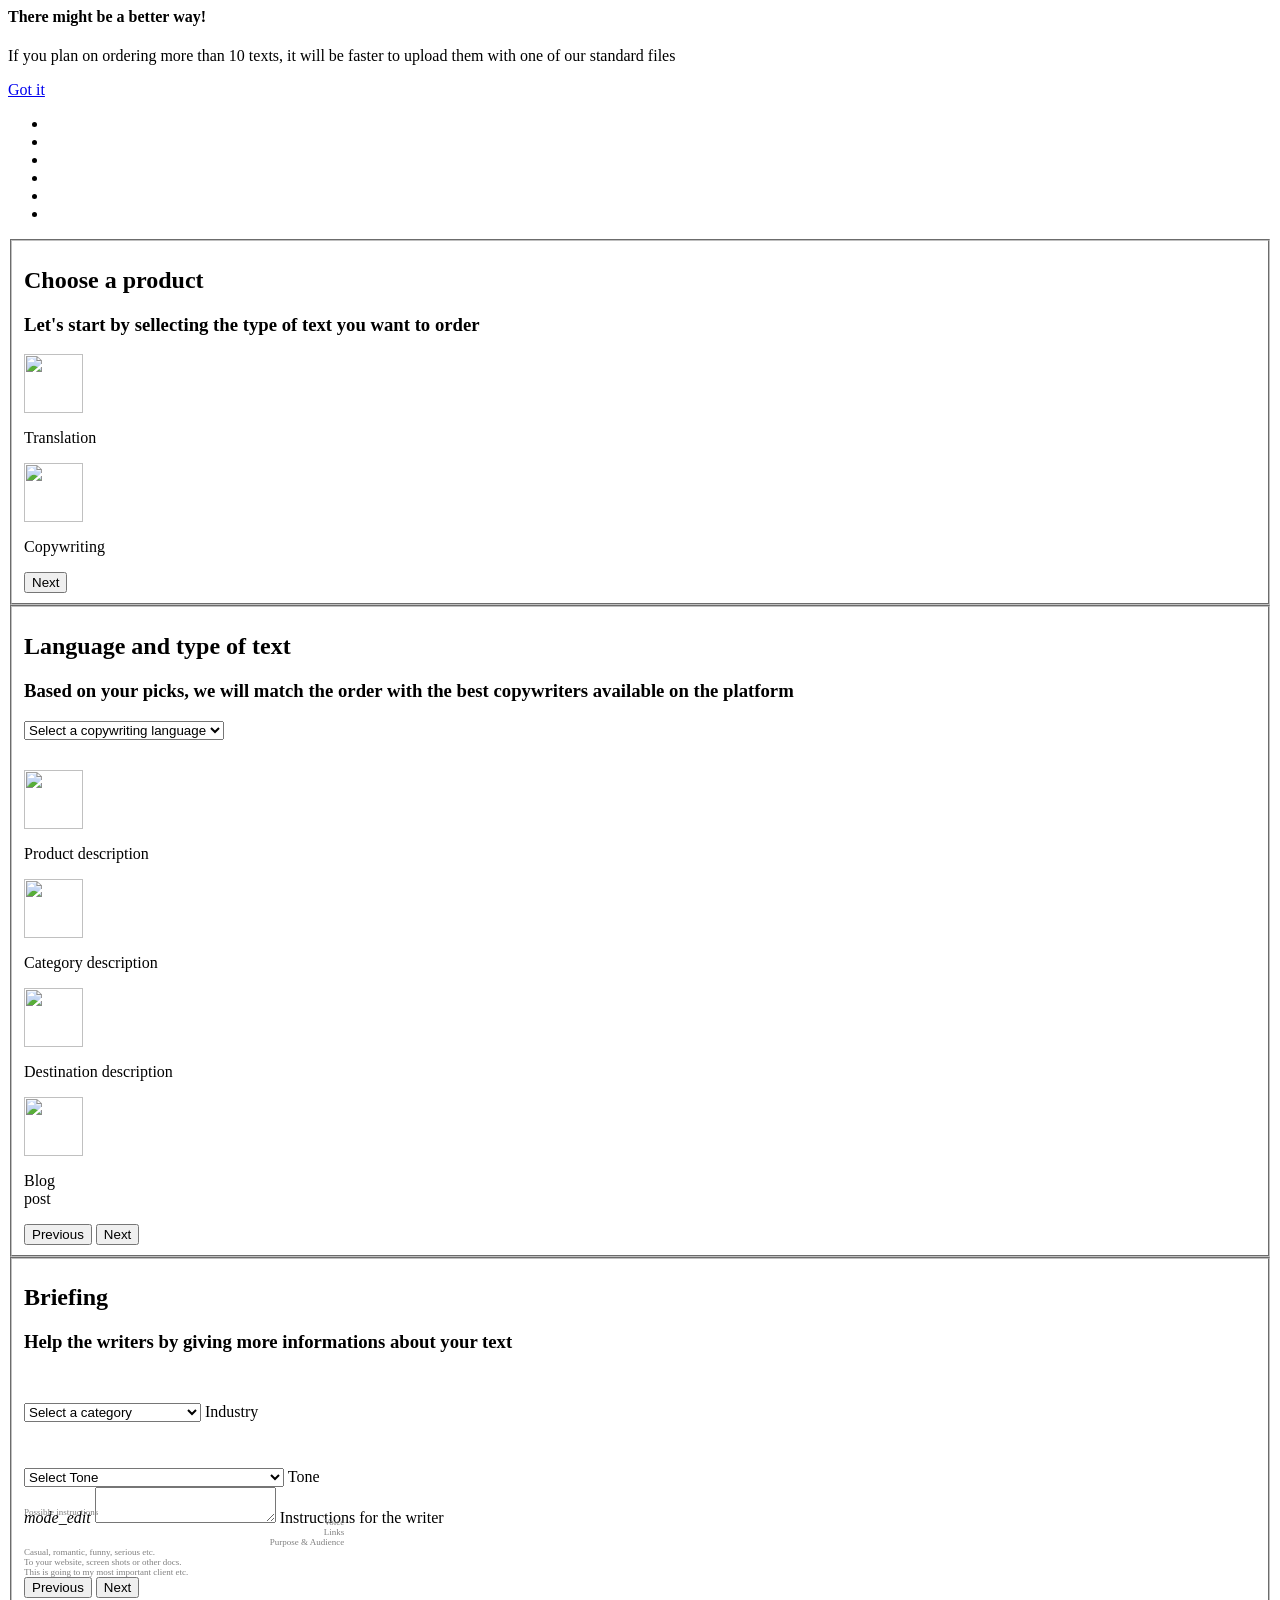
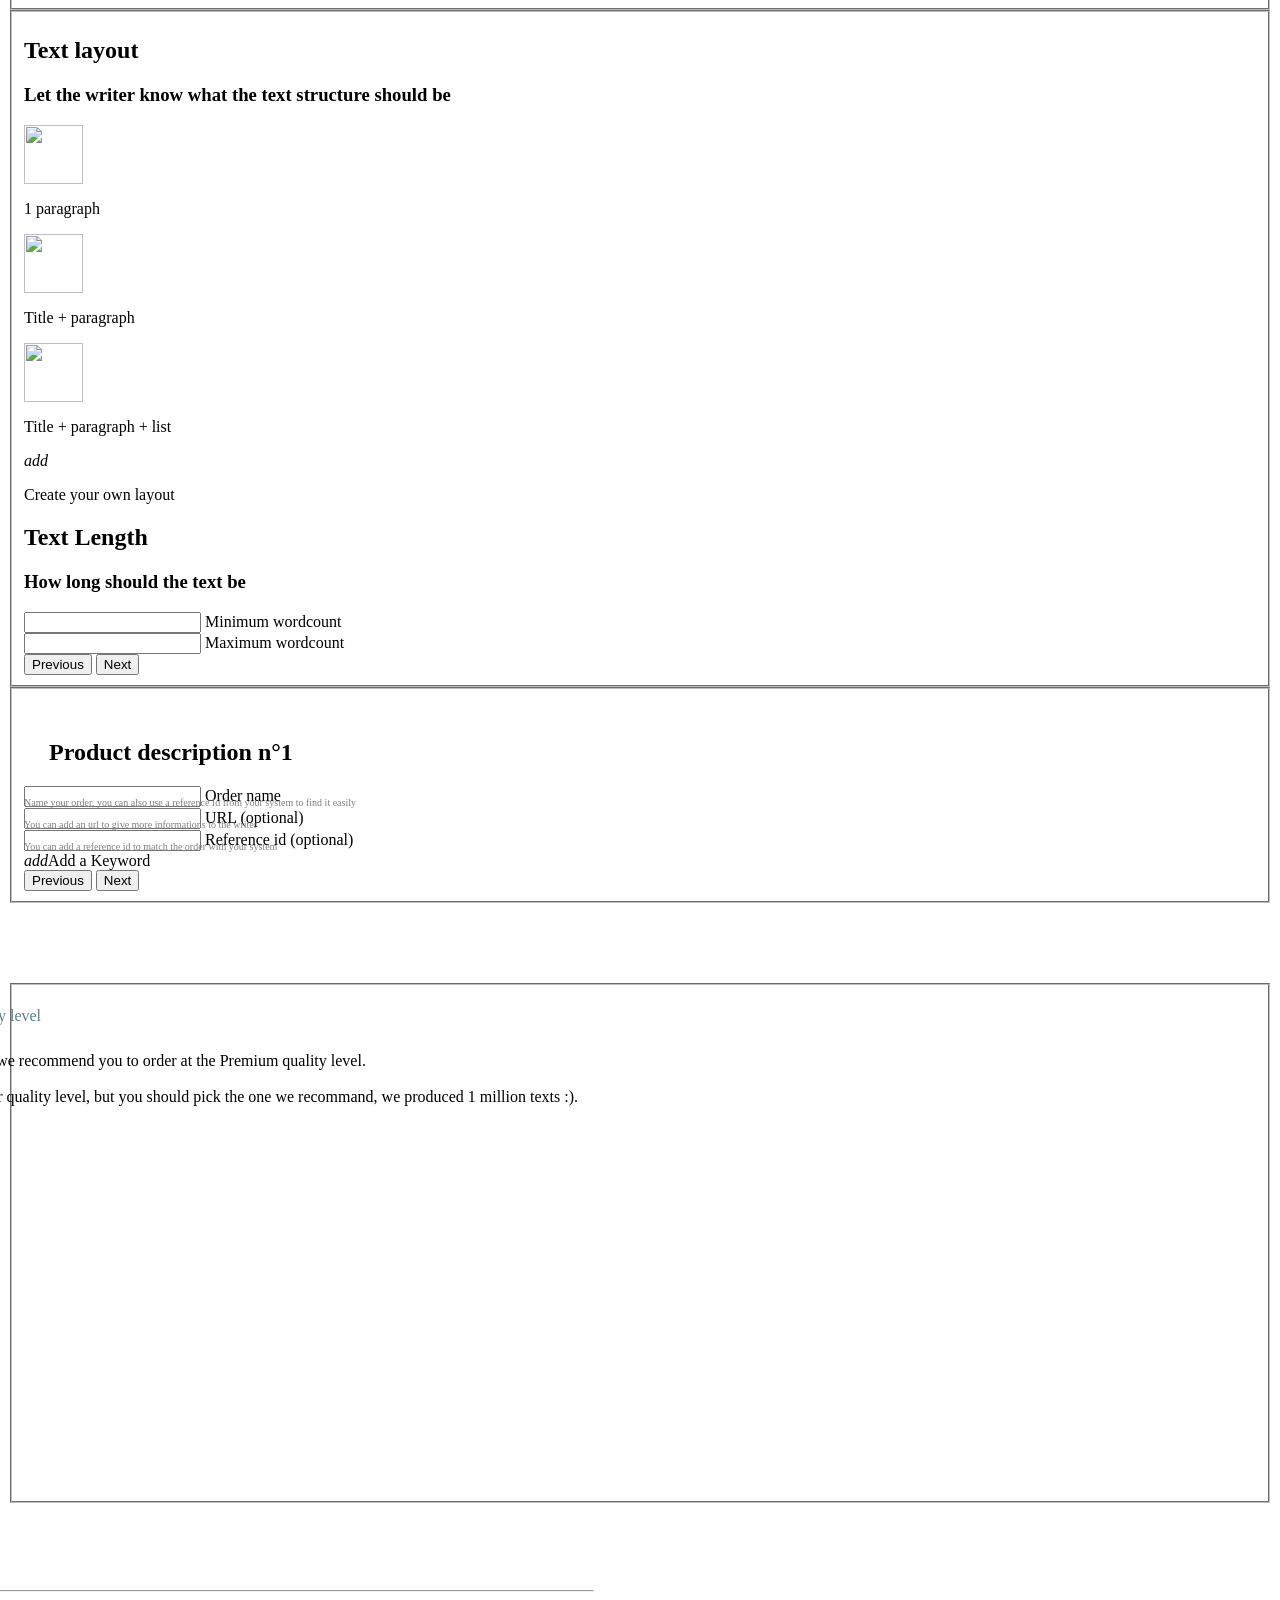
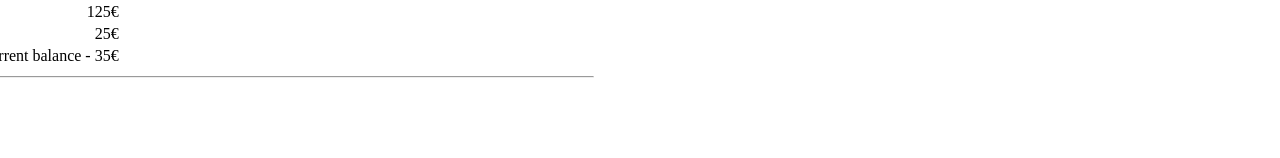
==== form.html @ fdc45391 "inital commit" ====
<body>
  
  
  
    <div id="modal2" class="modal">
      <div class="modal-content">
        <h4>There might be a better way!</h4> 
        <p>If you plan on ordering more than 10 texts, it will be faster to upload them with one of our standard files</p>
         
      </div>
      <div class="modal-footer">
        <a href="#!" class=" modal-action modal-close waves-effect waves-green btn-flat">Got it</a>
      </div>
    </div>
  <!-- multistep form -->
  <form id="msform">
      <!-- progressbar -->
      <ul id="progressbar">
          <li class="active"></li>
          <li></li>
          <li></li>
  <li></li>
  <li></li>
  <li></li>
      </ul>
      <!-- fieldsets -->
      <fieldset>
          <h2 class="fs-title">Choose a product</h2>
          <h3 class="fs-subtitle">Let's start by sellecting the type of text you want to order</h3>
  <!--<select class="image-picker">
    <option data-img-src="https://cdn4.iconfinder.com/data/icons/flat-education-icons/500/translate2-128.png" value="1">  Page 1  </option>
    <option data-img-src="https://cdn1.iconfinder.com/data/icons/modern-it-services-flat-icons/113/letter_business_letter_contract_agreement_treaty_pact_write-512.png" value="2">  Page 2  </option>
      </select>-->
      
      <div class="row">
              <div class="col s6">
                <div class="center promo promo-example ">
  <img class="continue" style="
      width: auto;
      height: 59px;
   
  " src="https://cdn4.iconfinder.com/data/icons/flat-education-icons/500/translate2-128.png">               
                  <p class="light center">Translation</p>
                </div>
              </div>
        <div class="col s6">
                <div class="center promo promo-example">
  <img class="continue" style="
      width: auto;
      height: 59px;
   
  " src="https://cdn1.iconfinder.com/data/icons/modern-it-services-flat-icons/113/letter_business_letter_contract_agreement_treaty_pact_write-512.png">               
                  <p class="light center">Copywriting</p>
                </div>
              </div>
      </div>
          <input type="button" name="next" class="next action-button" value="Next" />
      </fieldset>
        <fieldset>
          <h2 class="fs-title">Language and type of text</h2>
          <h3 class="fs-subtitle">Based on your picks, we will match the order with the best copywriters available on the platform</h3>
        
   <div class="input-field col s12">
     <select>
        <option value="" disabled selected>Select a copywriting language</option>
        <option value="1">French</option>
        <option value="2">English</option>
        <option value="3">Italian</option>
        <option value="3">German</option>
      </select>
      <label class="listus"></label>
    </div>      
  <div class="row" style="margin-top:30px">
              <div class="col s4" >
                <div class="center promo promo-example modal-trigger">
  <img class="continue" style="
      width: auto;
      height: 59px;
   
  " src="https://cdn0.iconfinder.com/data/icons/e-commerce-and-shopping-2/512/coupon_sale_tag_price_label_sticker_goods_merchandise_market_discount_shopping_store_shop_marketing_promotion_product_advertise_advertising_purchase_retail_commerce_flat_design_icon-512.png">               
                  <p class="light center">Product description</p>
                </div>
              </div>
              <div class="col s4">
                <div class="center promo promo-example">
                 <img class="continue" style="
      width: auto;
      height: 59px;
   
  " src="http://icons.iconarchive.com/icons/elegantthemes/beautiful-flat/128/browser-icon.png">
                  <p class="light center">Category description</p>
                </div>
              </div>
              <div class="col s4">
                <div class="center promo promo-example">
  <img class="continue" style="
      width: auto;
      height: 59px;
   
  " src="https://cdn4.iconfinder.com/data/icons/tourism-and-travel-objects/512/backpack_bag_baggage_supply_travel_tourism_flat_icon_symbol-512.png">               
                  <p class="light center">Destination description</p>
                </div>
              </div>
              <div class="col s4">
                <div class="center promo promo-example">
  <img class="continue" style="
      width: auto;
      height: 59px;
   
  " src="http://www.kocomojo.com/wp-content/uploads/2015/08/announcement-icon.png">                
                  <p class="light center">Blog <br>post</p>
                </div>
              </div>
            </div>
          <input type="button" name="previous" class="previous action-button" value="Previous" />
          <input type="button" name="next" class="next action-button" value="Next" />
      </fieldset>
    
      <fieldset>
          <h2 class="fs-title">Briefing</h2>
          <h3 class="fs-subtitle" style="
      margin-bottom: 50px;
  ">Help the writers by giving more informations about your text</h3>
    <div class="input-field col s12">
     <select>
        <option value="" disabled selected>Select a category</option>
         <option value="accounting">Accounting &amp; Financial</option>
                  <option value="agriculture">Agriculture</option>
                  <option value="animals">Animal &amp; Pet</option>
                  <option value="architectural">Architectural</option>
                  <option value="art">Art &amp; Design</option>
                  <option value="attorney">Attorney &amp; Law</option>
                  <option value="automotive">Automotive</option>
                  <option value="bar">Bar &amp; Nightclub</option>
                  <option value="business">Business &amp; Consulting</option>
                  <option value="children">Childcare</option>
                  <option value="cleaning">Cleaning &amp; Maintenance</option>
                  <option value="communications">Communications</option>
                  <option value="community">Community &amp; Non-Profit</option>
                  <option value="computer">Computer</option>
                  <option value="construction">Construction</option>
                  <option value="cosmetics">Cosmetics &amp; Beauty</option>
                  <option value="dating">Dating</option>
                  <option value="education">Education</option>
                  <option value="entertainment">Entertainment &amp; The Arts</option>
                  <option value="environment">Environmental</option>
                  <option value="fashion">Fashion</option>
                  <option value="floral">Floral</option>
                  <option value="food">Food &amp; Drink</option>
                  <option value="games">Games &amp; Recreational</option>
                  <option value="home">Home Furnishing</option>
                  <option value="industrial">Industrial</option>
                  <option value="internet">Internet</option>
                  <option value="landscaping">Landscaping</option>
                  <option value="medical">Medical &amp; Pharmaceutical</option>
                  <option value="photography">Photography</option>
                  <option value="physical">Physical Fitness</option>
                  <option value="politics">Political</option>
                  <option value="realestate">Real Estate &amp; Mortgage</option>
                  <option value="religious">Religious</option>
                  <option value="restaurant">Restaurant</option>
                  <option value="retail">Retail</option>
                  <option value="security">Security</option>
                  <option value="spa">Spa &amp; Esthetics</option>
                  <option value="sports">Sport</option>
                  <option value="technology">Technology</option>
                  <option value="travel">Travel &amp; Hotel</option>
                  <option value="wedding">Wedding Service</option>
      </select>
      <label class="listus">Industry</label>
    </div>      
      
       <div class="input-field col s12" style="margin-top: 46px">
     <select>
        <option value="" disabled selected>Select Tone</option>
         <option>Informal</option>
              <option>Business</option>
              <option>Friendly</option>
              <option>Formal</option>
              <option>Other (please specify in the instructions)</option>
      </select>
      <label class="listus">Tone</label>
    </div> 
      
     
        <div class="row">
          <div class="input-field col s12" style="    width: 117%;
      left: -13%;">
            <i class="material-icons prefix">mode_edit</i>
            <textarea id="icon_prefix2" class="materialize-textarea"></textarea>
            <label for="icon_prefix2">Instructions for the writer</label>
          </div>
        </div>
     <div class="row col s12" style="color:grey;font-size: 9px;text-align: left;margin-top: -20px;">
              <div class="col s3 " style="
      width: 23%;
  ">Possible instructions</div>
              <div class="col s3 text-right" style="
      text-align: right;
      width: 26%;
  ">Voice
                  <br>Links
                  <br>Purpose &amp; Audience</div>
              <div class="col s6 text-left">Casual, romantic, funny, serious etc.
                  <br>To your website, screen shots or other docs.
                  <br>This is going to my most important client etc.</div>
          </div>
     
          <input type="button" name="previous" class="previous action-button" value="Previous" />
          <input type="button" name="next" class="next action-button" value="Next" />
      </fieldset>
  
      <fieldset>
          <h2 class="fs-title">Text layout</h2>
          <h3 class="fs-subtitle">Let the writer know what the text structure should be</h3>
   <div class="row">
              <div class="col s4">
                <div class="center promo promo-example">
  <img class="continue" style="
      width: auto;
      height: 59px;
   
  " src="https://cdn2.iconfinder.com/data/icons/web-design/64/Online_Website_browser_layout-128.png">               
                  <p class="light center">1 paragraph</p>
                </div>
              </div>
              <div class="col s4">
                <div class="center promo promo-example">
                 <img class="continue" style="
      width: auto;
      height: 59px;
   
  " src="https://cdn4.iconfinder.com/data/icons/business-and-seo-icons/64/Layout_Blog_Wireframe_Website-128.png">
                  <p class="light center">Title + paragraph</p>
                </div>
              </div>
              <div class="col s4">
                <div class="center promo promo-example">
  <img class="continue" style="
      width: auto;
      height: 59px;
   
  " src="https://www.fabioaires.com.br/img_one_page/layout_flat_icon.png">               
                  <p class="light center">Title + paragraph + list</p>
                </div>
              </div>
              <div class="col s4">
                <div class="center promo promo-example modal-trigger" href="#modal1">
  <i class="material-icons">add</i>                
                  <p class="light center">Create your own layout</p>
                </div>
              </div>
            </div>
               <h2 class="fs-title">Text Length</h2>
          <h3 class="fs-subtitle">How long should the text be</h3>
      <div class="row">
      <div class="input-field col s6">
            <input id="icon_telephoneyt" type="number" class="validate">
            <label for="icon_telephoneyt">Minimum wordcount</label>
          </div>
          <div class="input-field col s6">
            <input id="maxty" type="number" class="validate">
            <label for="maxty">Maximum wordcount</label>
        </div></div>
      <input type="button" name="previous" class="previous action-button" value="Previous" />
          <input type="button" name="next" class="next action-button" value="Next" />
     
      </fieldset>
      <fieldset style="margin-bottom:80px">
      <div  class="creation">
      <div class="card">
          <h2 class="fs-title" style="    padding-top: 25px;
      padding-left: 25px;
      text-align: left;
      width: 100%;">Product description n°1</h2>
  <div class="row">
        <div class="input-field col s12">
            <input  id="first_name" type="text" class="validate">
            <label for="first_name">Order name</label> 
          </div> 
    <div class="row col s12" style="color:grey;font-size: 10px;text-align: left;margin-top: -10px;margin-left: 0px">Name your order, you can also use a reference Id from your system to find it easily </div>
        </div>
      <div class="row">
        <div class="input-field col s12">
            <input  id="first_name2" type="text" class="validate">
            <label for="first_name2">URL (optional)</label> 
          </div> 
       
        <div class="row col s12" style="color:grey;font-size: 10px;text-align: left;margin-top: -10px;margin-left: 0px">You can add an url to give more informations to the writer</div> </div> 
        
         <div class="row">
        <div class="input-field col s12">
            <input  id="first_name2" type="text" class="validate">
            <label for="first_name2">Reference id (optional)</label> 
          </div> 
       
        <div class="row col s12" style="color:grey;font-size: 10px;text-align: left;margin-top: -10px;margin-left: 0px">You can add a reference id to match the order with your system</div> </div>  
    <div class="keywords">    
  <!-- <div class="row">
          <div class="input-field col s6">
            <i class="material-icons prefix">label</i>
            <input id="icon_prefix" type="text" class="validate">
            <label for="icon_prefix">Keyword</label>
          </div>
     <div class="row">
      <div style="margin-top:2rem" class="col s2"> Density</div> 
       <div class="input-field col s2"> Density</div>
          <div class="input-field col s2">
            <input id="icon_telephone" type="number" class="validate">
            <label for="icon_telephone">Min</label>
          </div>
          <div class="input-field col s2">
            <input id="max" type="number" class="validate">
            <label for="max">Max</label>
          </div>
      </div>
         </div>-->
      
  
      </div>
            <div><a class="waves-effect waves-light btn" onClick="newKeyword()"><i class="material-icons left">add</i>Add a Keyword</a></div> 
        </div>
      </div>
          <div> <a class="btn-floating btn-large waves-effect waves-light red btn tooltipped " style="        position: absolute;
      right: -30%;
      top: 130px;" data-position="bottom" data-delay="50" data-tooltip="New product description with the same settings" onClick="newOrder()"><i class="material-icons">add</i></a></div> <div class="down">
          <input type="button" name="previous" class="previous action-button" value="Previous" />
      <input type="button" name="next" class="next action-button" value="Next" /></div>
      </fieldset>
      <fieldset>
      <div class="row">
           <div class="card" style="     width: 800px;
      margin-left: -200px;
      Height: 500px;">
        
        <div class="col s6" style="padding: 34px;">
          <h4 style="    color: #607D8B;
      font-weight: 100;
      margin-top: -18px;
      margin-bottom: 27px;">Recommended Quality level</h4>
          <p style"text-align:left"> Based on your picks, we recommend you to order at the Premium quality level.<br><br> You can  select another quality level, but you should pick the one we recommand, we produced 1 million texts :).</p>
          
         <div class="row" style="margin-top:20px">
              <div class="col s4">
                <div class="center promo promo-example promo-example2">
  <img class="continue" style="
      width: auto;
      height: 59px;
  " src="https://cdn0.iconfinder.com/data/icons/e-commerce-and-shopping-2/512/coupon_sale_tag_price_label_sticker_goods_merchandise_market_discount_shopping_store_shop_marketing_promotion_product_advertise_advertising_purchase_retail_commerce_flat_design_icon-512.png">               
                  <p class="light  center">Good </p>
                </div>
              </div>
              <div class="col s4">
                <div class="center promo promo-example promo-example2 selected">
                 <img class="continue" style="
      width: auto;
      height: 59px;
   
  " src="http://icons.iconarchive.com/icons/elegantthemes/beautiful-flat/128/browser-icon.png">
                  <p class="light center">Premium</p>
                </div>
              </div>
              <div class="col s4">
                <div class="center promo promo-example promo-example2">
  <img class="continue" style="
      width: auto;
      height: 59px;
   
  " src="https://cdn4.iconfinder.com/data/icons/tourism-and-travel-objects/512/backpack_bag_baggage_supply_travel_tourism_flat_icon_symbol-512.png">               
                  <p class="light center">Excellent</p>
                </div>
              </div>
         </div>
         </div>
         
        <div class="col s6" style="color:white;padding:30px"> 
          <h4 style="
      margin-top: 2px;
  "> Order Summary</h4>
          <hr style="
      MARGIN-TOP: 53px;
  ">
       <table>  <tr>
      <td>5 Product description</td>
      <td style="text-align: right;">125€</td>
      </tr>
      <tr>
      <td>Taxes</td>
      <td style="text-align: right;">25€</td>
         </tr>
          
         
         <tr> <td>Compensated from current balance</td><td style="text-align: right;">- 35€</td></tr> </table>
          <hr><table>
          <tr> <td>Total</td><td style="text-align: right;">110 €</td></tr> 
          </table>
          <div class="pay">
            <a style="color:white" class="waves-effect waves-teal btn-flat">Save</a>
          <a class="waves-effect waves-light btn" style="background-color:#5DC3AF">Pay</a>
          
          </div>
         </div><div class="background-right"></div>
        </div></div>
  
      </fieldset>
  </form>
  </body>
  
  <!-- jQuery -->
  <script src="https://cdnjs.cloudflare.com/ajax/libs/jquery/1.9.1/jquery.min.js" type="text/javascript"></script>
  <!-- jQuery easing plugin -->
  <script src="https://cdnjs.cloudflare.com/ajax/libs/jquery-easing/1.3/jquery.easing.min.js" type="text/javascript"></script>
  
  <script src="https://cdnjs.cloudflare.com/ajax/libs/noUiSlider/8.2.1/nouislider.min.js" type="text/javascript"></script>
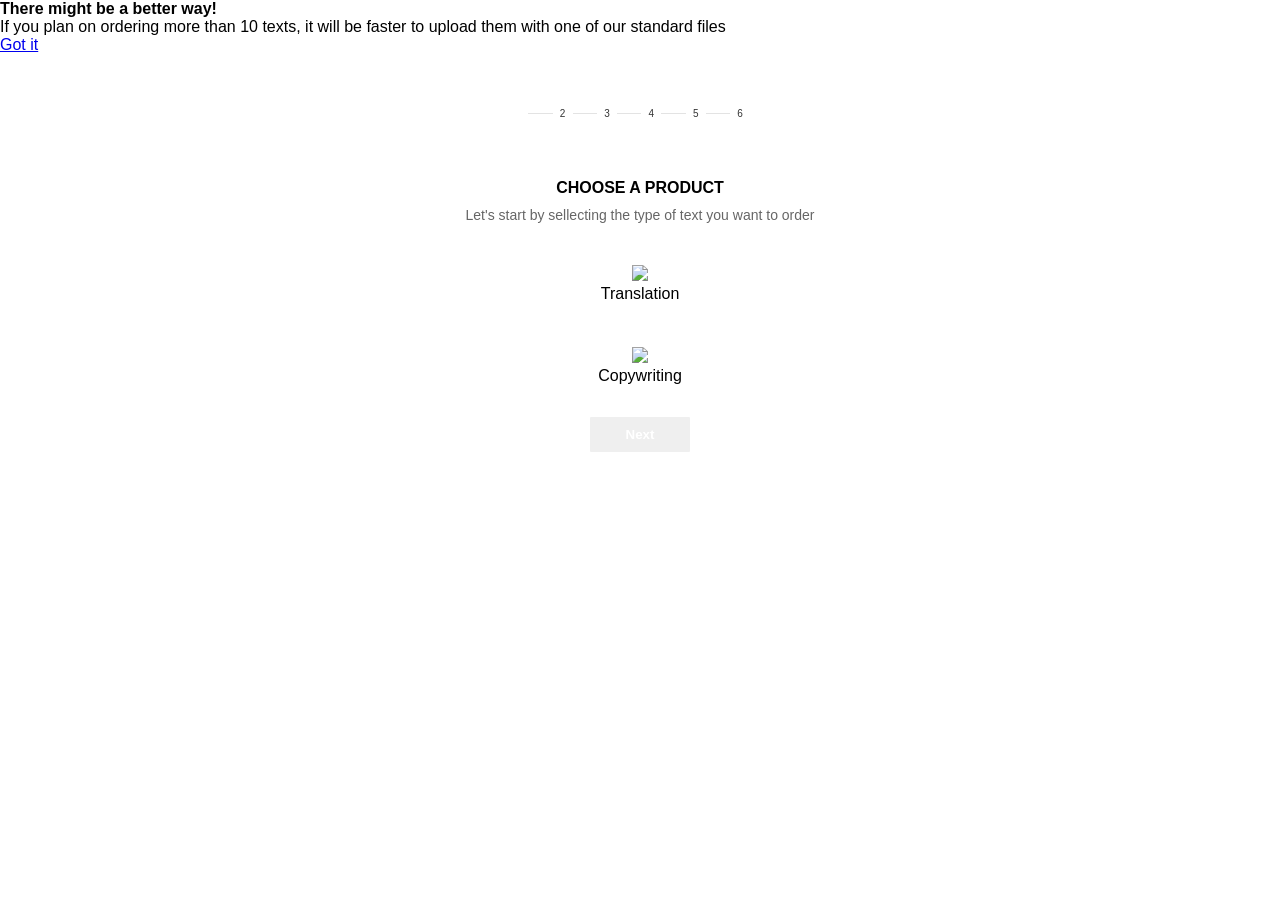
==== commit 3f18a700: "added correct input types in form" ====
--- a/form.html
+++ b/form.html
@@ -1,416 +1,422 @@
+<!DOCTYPE html>
+<html lang="en">
+<head>
+  <meta charset="UTF-8">
+  <meta http-equiv="X-UA-Compatible" content="IE=edge">
+  <meta name="viewport" content="width=device-width, initial-scale=1.0">
+  <title>Document</title>
+  <link rel="stylesheet" href="./form.css">
+</head>
+
 <body>
+  <div id="modal2" class="modal">
+    <div class="modal-content">
+      <h4>There might be a better way!</h4> 
+      <p>If you plan on ordering more than 10 texts, it will be faster to upload them with one of our standard files</p>
+       
+    </div>
+    <div class="modal-footer">
+      <a href="#!" class=" modal-action modal-close waves-effect waves-green btn-flat">Got it</a>
+    </div>
+  </div>
+<!-- multistep form -->
+<form id="msform">
+    <!-- progressbar -->
+    <ul id="progressbar">
+        <li class="active"></li>
+        <li></li>
+        <li></li>
+<li></li>
+<li></li>
+<li></li>
+    </ul>
+    <!-- fieldsets -->
+    <fieldset>
+        <h2 class="fs-title">Choose a product</h2>
+        <h3 class="fs-subtitle">Let's start by sellecting the type of text you want to order</h3>
+<!--<select class="image-picker">
+  <option data-img-src="https://cdn4.iconfinder.com/data/icons/flat-education-icons/500/translate2-128.png" value="1">  Page 1  </option>
+  <option data-img-src="https://cdn1.iconfinder.com/data/icons/modern-it-services-flat-icons/113/letter_business_letter_contract_agreement_treaty_pact_write-512.png" value="2">  Page 2  </option>
+    </select>-->
+    
+    <div class="row">
+            <div class="col s6">
+              <div class="center promo promo-example ">
+<img class="continue" style="
+    width: auto;
+    height: 59px;
+ 
+" src="https://cdn4.iconfinder.com/data/icons/flat-education-icons/500/translate2-128.png">               
+                <p class="light center">Translation</p>
+              </div>
+            </div>
+      <div class="col s6">
+              <div class="center promo promo-example">
+<img class="continue" style="
+    width: auto;
+    height: 59px;
+ 
+" src="https://cdn1.iconfinder.com/data/icons/modern-it-services-flat-icons/113/letter_business_letter_contract_agreement_treaty_pact_write-512.png">               
+                <p class="light center">Copywriting</p>
+              </div>
+            </div>
+    </div>
+        <input type="button" name="next" class="next action-button" value="Next" />
+    </fieldset>
+      <fieldset>
+        <h2 class="fs-title">Language and type of text</h2>
+        <h3 class="fs-subtitle">Based on your picks, we will match the order with the best copywriters available on the platform</h3>
+      
+ <div class="input-field col s12">
+   <select>
+      <option value="" disabled selected>Select a copywriting language</option>
+      <option value="1">French</option>
+      <option value="2">English</option>
+      <option value="3">Italian</option>
+      <option value="3">German</option>
+    </select>
+    <label class="listus"></label>
+  </div>      
+<div class="row" style="margin-top:30px">
+            <div class="col s4" >
+              <div class="center promo promo-example modal-trigger">
+<img class="continue" style="
+    width: auto;
+    height: 59px;
+ 
+" src="https://cdn0.iconfinder.com/data/icons/e-commerce-and-shopping-2/512/coupon_sale_tag_price_label_sticker_goods_merchandise_market_discount_shopping_store_shop_marketing_promotion_product_advertise_advertising_purchase_retail_commerce_flat_design_icon-512.png">               
+                <p class="light center">Product description</p>
+              </div>
+            </div>
+            <div class="col s4">
+              <div class="center promo promo-example">
+               <img class="continue" style="
+    width: auto;
+    height: 59px;
+ 
+" src="http://icons.iconarchive.com/icons/elegantthemes/beautiful-flat/128/browser-icon.png">
+                <p class="light center">Category description</p>
+              </div>
+            </div>
+            <div class="col s4">
+              <div class="center promo promo-example">
+<img class="continue" style="
+    width: auto;
+    height: 59px;
+ 
+" src="https://cdn4.iconfinder.com/data/icons/tourism-and-travel-objects/512/backpack_bag_baggage_supply_travel_tourism_flat_icon_symbol-512.png">               
+                <p class="light center">Destination description</p>
+              </div>
+            </div>
+            <div class="col s4">
+              <div class="center promo promo-example">
+<img class="continue" style="
+    width: auto;
+    height: 59px;
+ 
+" src="http://www.kocomojo.com/wp-content/uploads/2015/08/announcement-icon.png">                
+                <p class="light center">Blog <br>post</p>
+              </div>
+            </div>
+          </div>
+        <input type="button" name="previous" class="previous action-button" value="Previous" />
+        <input type="button" name="next" class="next action-button" value="Next" />
+    </fieldset>
   
-  
-  
-    <div id="modal2" class="modal">
-      <div class="modal-content">
-        <h4>There might be a better way!</h4> 
-        <p>If you plan on ordering more than 10 texts, it will be faster to upload them with one of our standard files</p>
-         
+    <fieldset>
+        <h2 class="fs-title">Briefing</h2>
+        <h3 class="fs-subtitle" style="
+    margin-bottom: 50px;
+">Help the writers by giving more informations about your text</h3>
+  <div class="input-field col s12">
+   <select>
+      <option value="" disabled selected>Select a category</option>
+       <option value="accounting">Accounting &amp; Financial</option>
+                <option value="agriculture">Agriculture</option>
+                <option value="animals">Animal &amp; Pet</option>
+                <option value="architectural">Architectural</option>
+                <option value="art">Art &amp; Design</option>
+                <option value="attorney">Attorney &amp; Law</option>
+                <option value="automotive">Automotive</option>
+                <option value="bar">Bar &amp; Nightclub</option>
+                <option value="business">Business &amp; Consulting</option>
+                <option value="children">Childcare</option>
+                <option value="cleaning">Cleaning &amp; Maintenance</option>
+                <option value="communications">Communications</option>
+                <option value="community">Community &amp; Non-Profit</option>
+                <option value="computer">Computer</option>
+                <option value="construction">Construction</option>
+                <option value="cosmetics">Cosmetics &amp; Beauty</option>
+                <option value="dating">Dating</option>
+                <option value="education">Education</option>
+                <option value="entertainment">Entertainment &amp; The Arts</option>
+                <option value="environment">Environmental</option>
+                <option value="fashion">Fashion</option>
+                <option value="floral">Floral</option>
+                <option value="food">Food &amp; Drink</option>
+                <option value="games">Games &amp; Recreational</option>
+                <option value="home">Home Furnishing</option>
+                <option value="industrial">Industrial</option>
+                <option value="internet">Internet</option>
+                <option value="landscaping">Landscaping</option>
+                <option value="medical">Medical &amp; Pharmaceutical</option>
+                <option value="photography">Photography</option>
+                <option value="physical">Physical Fitness</option>
+                <option value="politics">Political</option>
+                <option value="realestate">Real Estate &amp; Mortgage</option>
+                <option value="religious">Religious</option>
+                <option value="restaurant">Restaurant</option>
+                <option value="retail">Retail</option>
+                <option value="security">Security</option>
+                <option value="spa">Spa &amp; Esthetics</option>
+                <option value="sports">Sport</option>
+                <option value="technology">Technology</option>
+                <option value="travel">Travel &amp; Hotel</option>
+                <option value="wedding">Wedding Service</option>
+    </select>
+    <label class="listus">Industry</label>
+  </div>      
+    
+     <div class="input-field col s12" style="margin-top: 46px">
+   <select>
+      <option value="" disabled selected>Select Tone</option>
+       <option>Informal</option>
+            <option>Business</option>
+            <option>Friendly</option>
+            <option>Formal</option>
+            <option>Other (please specify in the instructions)</option>
+    </select>
+    <label class="listus">Tone</label>
+  </div> 
+    
+   
+      <div class="row">
+        <div class="input-field col s12" style="    width: 117%;
+    left: -13%;">
+          <i class="material-icons prefix">mode_edit</i>
+          <textarea id="icon_prefix2" class="materialize-textarea"></textarea>
+          <label for="icon_prefix2">Instructions for the writer</label>
+        </div>
       </div>
-      <div class="modal-footer">
-        <a href="#!" class=" modal-action modal-close waves-effect waves-green btn-flat">Got it</a>
+   <div class="row col s12" style="color:grey;font-size: 9px;text-align: left;margin-top: -20px;">
+            <div class="col s3 " style="
+    width: 23%;
+">Possible instructions</div>
+            <div class="col s3 text-right" style="
+    text-align: right;
+    width: 26%;
+">Voice
+                <br>Links
+                <br>Purpose &amp; Audience</div>
+            <div class="col s6 text-left">Casual, romantic, funny, serious etc.
+                <br>To your website, screen shots or other docs.
+                <br>This is going to my most important client etc.</div>
+        </div>
+   
+        <input type="button" name="previous" class="previous action-button" value="Previous" />
+        <input type="button" name="next" class="next action-button" value="Next" />
+    </fieldset>
+
+    <fieldset>
+        <h2 class="fs-title">Text layout</h2>
+        <h3 class="fs-subtitle">Let the writer know what the text structure should be</h3>
+ <div class="row">
+            <div class="col s4">
+              <div class="center promo promo-example">
+<img class="continue" style="
+    width: auto;
+    height: 59px;
+ 
+" src="https://cdn2.iconfinder.com/data/icons/web-design/64/Online_Website_browser_layout-128.png">               
+                <p class="light center">1 paragraph</p>
+              </div>
+            </div>
+            <div class="col s4">
+              <div class="center promo promo-example">
+               <img class="continue" style="
+    width: auto;
+    height: 59px;
+ 
+" src="https://cdn4.iconfinder.com/data/icons/business-and-seo-icons/64/Layout_Blog_Wireframe_Website-128.png">
+                <p class="light center">Title + paragraph</p>
+              </div>
+            </div>
+            <div class="col s4">
+              <div class="center promo promo-example">
+<img class="continue" style="
+    width: auto;
+    height: 59px;
+ 
+" src="https://www.fabioaires.com.br/img_one_page/layout_flat_icon.png">               
+                <p class="light center">Title + paragraph + list</p>
+              </div>
+            </div>
+            <div class="col s4">
+              <div class="center promo promo-example modal-trigger" href="#modal1">
+<i class="material-icons">add</i>                
+                <p class="light center">Create your own layout</p>
+              </div>
+            </div>
+          </div>
+             <h2 class="fs-title">Text Length</h2>
+        <h3 class="fs-subtitle">How long should the text be</h3>
+    <div class="row">
+    <div class="input-field col s6">
+          <input id="icon_telephoneyt" type="number" class="validate">
+          <label for="icon_telephoneyt">Minimum wordcount</label>
+        </div>
+        <div class="input-field col s6">
+          <input id="maxty" type="number" class="validate">
+          <label for="maxty">Maximum wordcount</label>
+      </div></div>
+    <input type="button" name="previous" class="previous action-button" value="Previous" />
+        <input type="button" name="next" class="next action-button" value="Next" />
+   
+    </fieldset>
+    <fieldset style="margin-bottom:80px">
+    <div  class="creation">
+    <div class="card">
+        <h2 class="fs-title" style="    padding-top: 25px;
+    padding-left: 25px;
+    text-align: left;
+    width: 100%;">Product description n°1</h2>
+<div class="row">
+      <div class="input-field col s12">
+          <input  id="first_name" type="text" class="validate">
+          <label for="first_name">Order name</label> 
+        </div> 
+  <div class="row col s12" style="color:grey;font-size: 10px;text-align: left;margin-top: -10px;margin-left: 0px">Name your order, you can also use a reference Id from your system to find it easily </div>
       </div>
-    </div>
-  <!-- multistep form -->
-  <form id="msform">
-      <!-- progressbar -->
-      <ul id="progressbar">
-          <li class="active"></li>
-          <li></li>
-          <li></li>
-  <li></li>
-  <li></li>
-  <li></li>
-      </ul>
-      <!-- fieldsets -->
-      <fieldset>
-          <h2 class="fs-title">Choose a product</h2>
-          <h3 class="fs-subtitle">Let's start by sellecting the type of text you want to order</h3>
-  <!--<select class="image-picker">
-    <option data-img-src="https://cdn4.iconfinder.com/data/icons/flat-education-icons/500/translate2-128.png" value="1">  Page 1  </option>
-    <option data-img-src="https://cdn1.iconfinder.com/data/icons/modern-it-services-flat-icons/113/letter_business_letter_contract_agreement_treaty_pact_write-512.png" value="2">  Page 2  </option>
-      </select>-->
+    <div class="row">
+      <div class="input-field col s12">
+          <input  id="first_name2" type="text" class="validate">
+          <label for="first_name2">URL (optional)</label> 
+        </div> 
+     
+      <div class="row col s12" style="color:grey;font-size: 10px;text-align: left;margin-top: -10px;margin-left: 0px">You can add an url to give more informations to the writer</div> </div> 
       
-      <div class="row">
-              <div class="col s6">
-                <div class="center promo promo-example ">
-  <img class="continue" style="
-      width: auto;
-      height: 59px;
-   
-  " src="https://cdn4.iconfinder.com/data/icons/flat-education-icons/500/translate2-128.png">               
-                  <p class="light center">Translation</p>
-                </div>
-              </div>
-        <div class="col s6">
-                <div class="center promo promo-example">
-  <img class="continue" style="
-      width: auto;
-      height: 59px;
-   
-  " src="https://cdn1.iconfinder.com/data/icons/modern-it-services-flat-icons/113/letter_business_letter_contract_agreement_treaty_pact_write-512.png">               
-                  <p class="light center">Copywriting</p>
-                </div>
-              </div>
+       <div class="row">
+      <div class="input-field col s12">
+          <input  id="first_name2" type="text" class="validate">
+          <label for="first_name2">Reference id (optional)</label> 
+        </div> 
+     
+      <div class="row col s12" style="color:grey;font-size: 10px;text-align: left;margin-top: -10px;margin-left: 0px">You can add a reference id to match the order with your system</div> </div>  
+  <div class="keywords">    
+<!-- <div class="row">
+        <div class="input-field col s6">
+          <i class="material-icons prefix">label</i>
+          <input id="icon_prefix" type="text" class="validate">
+          <label for="icon_prefix">Keyword</label>
+        </div>
+   <div class="row">
+    <div style="margin-top:2rem" class="col s2"> Density</div> 
+     <div class="input-field col s2"> Density</div>
+        <div class="input-field col s2">
+          <input id="icon_telephone" type="number" class="validate">
+          <label for="icon_telephone">Min</label>
+        </div>
+        <div class="input-field col s2">
+          <input id="max" type="number" class="validate">
+          <label for="max">Max</label>
+        </div>
+    </div>
+       </div>-->
+    
+
+    </div>
+          <div><a class="waves-effect waves-light btn" onClick="newKeyword()"><i class="material-icons left">add</i>Add a Keyword</a></div> 
       </div>
-          <input type="button" name="next" class="next action-button" value="Next" />
-      </fieldset>
-        <fieldset>
-          <h2 class="fs-title">Language and type of text</h2>
-          <h3 class="fs-subtitle">Based on your picks, we will match the order with the best copywriters available on the platform</h3>
+    </div>
+        <div> <a class="btn-floating btn-large waves-effect waves-light red btn tooltipped " style="        position: absolute;
+    right: -30%;
+    top: 130px;" data-position="bottom" data-delay="50" data-tooltip="New product description with the same settings" onClick="newOrder()"><i class="material-icons">add</i></a></div> <div class="down">
+        <input type="button" name="previous" class="previous action-button" value="Previous" />
+    <input type="button" name="next" class="next action-button" value="Next" /></div>
+    </fieldset>
+    <fieldset>
+    <div class="row">
+         <div class="card" style="     width: 800px;
+    margin-left: -200px;
+    Height: 500px;">
+      
+      <div class="col s6" style="padding: 34px;">
+        <h4 style="    color: #607D8B;
+    font-weight: 100;
+    margin-top: -18px;
+    margin-bottom: 27px;">Recommended Quality level</h4>
+        <p style"text-align:left"> Based on your picks, we recommend you to order at the Premium quality level.<br><br> You can  select another quality level, but you should pick the one we recommand, we produced 1 million texts :).</p>
         
-   <div class="input-field col s12">
-     <select>
-        <option value="" disabled selected>Select a copywriting language</option>
-        <option value="1">French</option>
-        <option value="2">English</option>
-        <option value="3">Italian</option>
-        <option value="3">German</option>
-      </select>
-      <label class="listus"></label>
-    </div>      
-  <div class="row" style="margin-top:30px">
-              <div class="col s4" >
-                <div class="center promo promo-example modal-trigger">
-  <img class="continue" style="
-      width: auto;
-      height: 59px;
-   
-  " src="https://cdn0.iconfinder.com/data/icons/e-commerce-and-shopping-2/512/coupon_sale_tag_price_label_sticker_goods_merchandise_market_discount_shopping_store_shop_marketing_promotion_product_advertise_advertising_purchase_retail_commerce_flat_design_icon-512.png">               
-                  <p class="light center">Product description</p>
-                </div>
-              </div>
-              <div class="col s4">
-                <div class="center promo promo-example">
-                 <img class="continue" style="
-      width: auto;
-      height: 59px;
-   
-  " src="http://icons.iconarchive.com/icons/elegantthemes/beautiful-flat/128/browser-icon.png">
-                  <p class="light center">Category description</p>
-                </div>
-              </div>
-              <div class="col s4">
-                <div class="center promo promo-example">
-  <img class="continue" style="
-      width: auto;
-      height: 59px;
-   
-  " src="https://cdn4.iconfinder.com/data/icons/tourism-and-travel-objects/512/backpack_bag_baggage_supply_travel_tourism_flat_icon_symbol-512.png">               
-                  <p class="light center">Destination description</p>
-                </div>
-              </div>
-              <div class="col s4">
-                <div class="center promo promo-example">
-  <img class="continue" style="
-      width: auto;
-      height: 59px;
-   
-  " src="http://www.kocomojo.com/wp-content/uploads/2015/08/announcement-icon.png">                
-                  <p class="light center">Blog <br>post</p>
-                </div>
-              </div>
-            </div>
-          <input type="button" name="previous" class="previous action-button" value="Previous" />
-          <input type="button" name="next" class="next action-button" value="Next" />
-      </fieldset>
-    
-      <fieldset>
-          <h2 class="fs-title">Briefing</h2>
-          <h3 class="fs-subtitle" style="
-      margin-bottom: 50px;
-  ">Help the writers by giving more informations about your text</h3>
-    <div class="input-field col s12">
-     <select>
-        <option value="" disabled selected>Select a category</option>
-         <option value="accounting">Accounting &amp; Financial</option>
-                  <option value="agriculture">Agriculture</option>
-                  <option value="animals">Animal &amp; Pet</option>
-                  <option value="architectural">Architectural</option>
-                  <option value="art">Art &amp; Design</option>
-                  <option value="attorney">Attorney &amp; Law</option>
-                  <option value="automotive">Automotive</option>
-                  <option value="bar">Bar &amp; Nightclub</option>
-                  <option value="business">Business &amp; Consulting</option>
-                  <option value="children">Childcare</option>
-                  <option value="cleaning">Cleaning &amp; Maintenance</option>
-                  <option value="communications">Communications</option>
-                  <option value="community">Community &amp; Non-Profit</option>
-                  <option value="computer">Computer</option>
-                  <option value="construction">Construction</option>
-                  <option value="cosmetics">Cosmetics &amp; Beauty</option>
-                  <option value="dating">Dating</option>
-                  <option value="education">Education</option>
-                  <option value="entertainment">Entertainment &amp; The Arts</option>
-                  <option value="environment">Environmental</option>
-                  <option value="fashion">Fashion</option>
-                  <option value="floral">Floral</option>
-                  <option value="food">Food &amp; Drink</option>
-                  <option value="games">Games &amp; Recreational</option>
-                  <option value="home">Home Furnishing</option>
-                  <option value="industrial">Industrial</option>
-                  <option value="internet">Internet</option>
-                  <option value="landscaping">Landscaping</option>
-                  <option value="medical">Medical &amp; Pharmaceutical</option>
-                  <option value="photography">Photography</option>
-                  <option value="physical">Physical Fitness</option>
-                  <option value="politics">Political</option>
-                  <option value="realestate">Real Estate &amp; Mortgage</option>
-                  <option value="religious">Religious</option>
-                  <option value="restaurant">Restaurant</option>
-                  <option value="retail">Retail</option>
-                  <option value="security">Security</option>
-                  <option value="spa">Spa &amp; Esthetics</option>
-                  <option value="sports">Sport</option>
-                  <option value="technology">Technology</option>
-                  <option value="travel">Travel &amp; Hotel</option>
-                  <option value="wedding">Wedding Service</option>
-      </select>
-      <label class="listus">Industry</label>
-    </div>      
-      
-       <div class="input-field col s12" style="margin-top: 46px">
-     <select>
-        <option value="" disabled selected>Select Tone</option>
-         <option>Informal</option>
-              <option>Business</option>
-              <option>Friendly</option>
-              <option>Formal</option>
-              <option>Other (please specify in the instructions)</option>
-      </select>
-      <label class="listus">Tone</label>
-    </div> 
-      
-     
-        <div class="row">
-          <div class="input-field col s12" style="    width: 117%;
-      left: -13%;">
-            <i class="material-icons prefix">mode_edit</i>
-            <textarea id="icon_prefix2" class="materialize-textarea"></textarea>
-            <label for="icon_prefix2">Instructions for the writer</label>
-          </div>
-        </div>
-     <div class="row col s12" style="color:grey;font-size: 9px;text-align: left;margin-top: -20px;">
-              <div class="col s3 " style="
-      width: 23%;
-  ">Possible instructions</div>
-              <div class="col s3 text-right" style="
-      text-align: right;
-      width: 26%;
-  ">Voice
-                  <br>Links
-                  <br>Purpose &amp; Audience</div>
-              <div class="col s6 text-left">Casual, romantic, funny, serious etc.
-                  <br>To your website, screen shots or other docs.
-                  <br>This is going to my most important client etc.</div>
-          </div>
-     
-          <input type="button" name="previous" class="previous action-button" value="Previous" />
-          <input type="button" name="next" class="next action-button" value="Next" />
-      </fieldset>
-  
-      <fieldset>
-          <h2 class="fs-title">Text layout</h2>
-          <h3 class="fs-subtitle">Let the writer know what the text structure should be</h3>
-   <div class="row">
-              <div class="col s4">
-                <div class="center promo promo-example">
-  <img class="continue" style="
-      width: auto;
-      height: 59px;
-   
-  " src="https://cdn2.iconfinder.com/data/icons/web-design/64/Online_Website_browser_layout-128.png">               
-                  <p class="light center">1 paragraph</p>
-                </div>
-              </div>
-              <div class="col s4">
-                <div class="center promo promo-example">
-                 <img class="continue" style="
-      width: auto;
-      height: 59px;
-   
-  " src="https://cdn4.iconfinder.com/data/icons/business-and-seo-icons/64/Layout_Blog_Wireframe_Website-128.png">
-                  <p class="light center">Title + paragraph</p>
-                </div>
-              </div>
-              <div class="col s4">
-                <div class="center promo promo-example">
-  <img class="continue" style="
-      width: auto;
-      height: 59px;
-   
-  " src="https://www.fabioaires.com.br/img_one_page/layout_flat_icon.png">               
-                  <p class="light center">Title + paragraph + list</p>
-                </div>
-              </div>
-              <div class="col s4">
-                <div class="center promo promo-example modal-trigger" href="#modal1">
-  <i class="material-icons">add</i>                
-                  <p class="light center">Create your own layout</p>
-                </div>
-              </div>
-            </div>
-               <h2 class="fs-title">Text Length</h2>
-          <h3 class="fs-subtitle">How long should the text be</h3>
-      <div class="row">
-      <div class="input-field col s6">
-            <input id="icon_telephoneyt" type="number" class="validate">
-            <label for="icon_telephoneyt">Minimum wordcount</label>
-          </div>
-          <div class="input-field col s6">
-            <input id="maxty" type="number" class="validate">
-            <label for="maxty">Maximum wordcount</label>
-        </div></div>
-      <input type="button" name="previous" class="previous action-button" value="Previous" />
-          <input type="button" name="next" class="next action-button" value="Next" />
-     
-      </fieldset>
-      <fieldset style="margin-bottom:80px">
-      <div  class="creation">
-      <div class="card">
-          <h2 class="fs-title" style="    padding-top: 25px;
-      padding-left: 25px;
-      text-align: left;
-      width: 100%;">Product description n°1</h2>
-  <div class="row">
-        <div class="input-field col s12">
-            <input  id="first_name" type="text" class="validate">
-            <label for="first_name">Order name</label> 
-          </div> 
-    <div class="row col s12" style="color:grey;font-size: 10px;text-align: left;margin-top: -10px;margin-left: 0px">Name your order, you can also use a reference Id from your system to find it easily </div>
-        </div>
-      <div class="row">
-        <div class="input-field col s12">
-            <input  id="first_name2" type="text" class="validate">
-            <label for="first_name2">URL (optional)</label> 
-          </div> 
+       <div class="row" style="margin-top:20px">
+            <div class="col s4">
+              <div class="center promo promo-example promo-example2">
+<img class="continue" style="
+    width: auto;
+    height: 59px;
+" src="https://cdn0.iconfinder.com/data/icons/e-commerce-and-shopping-2/512/coupon_sale_tag_price_label_sticker_goods_merchandise_market_discount_shopping_store_shop_marketing_promotion_product_advertise_advertising_purchase_retail_commerce_flat_design_icon-512.png">               
+                <p class="light  center">Good </p>
+              </div>
+            </div>
+            <div class="col s4">
+              <div class="center promo promo-example promo-example2 selected">
+               <img class="continue" style="
+    width: auto;
+    height: 59px;
+ 
+" src="http://icons.iconarchive.com/icons/elegantthemes/beautiful-flat/128/browser-icon.png">
+                <p class="light center">Premium</p>
+              </div>
+            </div>
+            <div class="col s4">
+              <div class="center promo promo-example promo-example2">
+<img class="continue" style="
+    width: auto;
+    height: 59px;
+ 
+" src="https://cdn4.iconfinder.com/data/icons/tourism-and-travel-objects/512/backpack_bag_baggage_supply_travel_tourism_flat_icon_symbol-512.png">               
+                <p class="light center">Excellent</p>
+              </div>
+            </div>
+       </div>
+       </div>
        
-        <div class="row col s12" style="color:grey;font-size: 10px;text-align: left;margin-top: -10px;margin-left: 0px">You can add an url to give more informations to the writer</div> </div> 
+      <div class="col s6" style="color:white;padding:30px"> 
+        <h4 style="
+    margin-top: 2px;
+"> Order Summary</h4>
+        <hr style="
+    MARGIN-TOP: 53px;
+">
+     <table>  <tr>
+    <td>5 Product description</td>
+    <td style="text-align: right;">125€</td>
+    </tr>
+    <tr>
+    <td>Taxes</td>
+    <td style="text-align: right;">25€</td>
+       </tr>
         
-         <div class="row">
-        <div class="input-field col s12">
-            <input  id="first_name2" type="text" class="validate">
-            <label for="first_name2">Reference id (optional)</label> 
-          </div> 
        
-        <div class="row col s12" style="color:grey;font-size: 10px;text-align: left;margin-top: -10px;margin-left: 0px">You can add a reference id to match the order with your system</div> </div>  
-    <div class="keywords">    
-  <!-- <div class="row">
-          <div class="input-field col s6">
-            <i class="material-icons prefix">label</i>
-            <input id="icon_prefix" type="text" class="validate">
-            <label for="icon_prefix">Keyword</label>
-          </div>
-     <div class="row">
-      <div style="margin-top:2rem" class="col s2"> Density</div> 
-       <div class="input-field col s2"> Density</div>
-          <div class="input-field col s2">
-            <input id="icon_telephone" type="number" class="validate">
-            <label for="icon_telephone">Min</label>
-          </div>
-          <div class="input-field col s2">
-            <input id="max" type="number" class="validate">
-            <label for="max">Max</label>
-          </div>
-      </div>
-         </div>-->
-      
-  
-      </div>
-            <div><a class="waves-effect waves-light btn" onClick="newKeyword()"><i class="material-icons left">add</i>Add a Keyword</a></div> 
-        </div>
-      </div>
-          <div> <a class="btn-floating btn-large waves-effect waves-light red btn tooltipped " style="        position: absolute;
-      right: -30%;
-      top: 130px;" data-position="bottom" data-delay="50" data-tooltip="New product description with the same settings" onClick="newOrder()"><i class="material-icons">add</i></a></div> <div class="down">
-          <input type="button" name="previous" class="previous action-button" value="Previous" />
-      <input type="button" name="next" class="next action-button" value="Next" /></div>
-      </fieldset>
-      <fieldset>
-      <div class="row">
-           <div class="card" style="     width: 800px;
-      margin-left: -200px;
-      Height: 500px;">
+       <tr> <td>Compensated from current balance</td><td style="text-align: right;">- 35€</td></tr> </table>
+        <hr><table>
+        <tr> <td>Total</td><td style="text-align: right;">110 €</td></tr> 
+        </table>
+        <div class="pay">
+          <a style="color:white" class="waves-effect waves-teal btn-flat">Save</a>
+        <a class="waves-effect waves-light btn" style="background-color:#5DC3AF">Pay</a>
         
-        <div class="col s6" style="padding: 34px;">
-          <h4 style="    color: #607D8B;
-      font-weight: 100;
-      margin-top: -18px;
-      margin-bottom: 27px;">Recommended Quality level</h4>
-          <p style"text-align:left"> Based on your picks, we recommend you to order at the Premium quality level.<br><br> You can  select another quality level, but you should pick the one we recommand, we produced 1 million texts :).</p>
-          
-         <div class="row" style="margin-top:20px">
-              <div class="col s4">
-                <div class="center promo promo-example promo-example2">
-  <img class="continue" style="
-      width: auto;
-      height: 59px;
-  " src="https://cdn0.iconfinder.com/data/icons/e-commerce-and-shopping-2/512/coupon_sale_tag_price_label_sticker_goods_merchandise_market_discount_shopping_store_shop_marketing_promotion_product_advertise_advertising_purchase_retail_commerce_flat_design_icon-512.png">               
-                  <p class="light  center">Good </p>
-                </div>
-              </div>
-              <div class="col s4">
-                <div class="center promo promo-example promo-example2 selected">
-                 <img class="continue" style="
-      width: auto;
-      height: 59px;
-   
-  " src="http://icons.iconarchive.com/icons/elegantthemes/beautiful-flat/128/browser-icon.png">
-                  <p class="light center">Premium</p>
-                </div>
-              </div>
-              <div class="col s4">
-                <div class="center promo promo-example promo-example2">
-  <img class="continue" style="
-      width: auto;
-      height: 59px;
-   
-  " src="https://cdn4.iconfinder.com/data/icons/tourism-and-travel-objects/512/backpack_bag_baggage_supply_travel_tourism_flat_icon_symbol-512.png">               
-                  <p class="light center">Excellent</p>
-                </div>
-              </div>
-         </div>
-         </div>
-         
-        <div class="col s6" style="color:white;padding:30px"> 
-          <h4 style="
-      margin-top: 2px;
-  "> Order Summary</h4>
-          <hr style="
-      MARGIN-TOP: 53px;
-  ">
-       <table>  <tr>
-      <td>5 Product description</td>
-      <td style="text-align: right;">125€</td>
-      </tr>
-      <tr>
-      <td>Taxes</td>
-      <td style="text-align: right;">25€</td>
-         </tr>
-          
-         
-         <tr> <td>Compensated from current balance</td><td style="text-align: right;">- 35€</td></tr> </table>
-          <hr><table>
-          <tr> <td>Total</td><td style="text-align: right;">110 €</td></tr> 
-          </table>
-          <div class="pay">
-            <a style="color:white" class="waves-effect waves-teal btn-flat">Save</a>
-          <a class="waves-effect waves-light btn" style="background-color:#5DC3AF">Pay</a>
-          
-          </div>
-         </div><div class="background-right"></div>
-        </div></div>
-  
-      </fieldset>
-  </form>
-  </body>
-  
-  <!-- jQuery -->
-  <script src="https://cdnjs.cloudflare.com/ajax/libs/jquery/1.9.1/jquery.min.js" type="text/javascript"></script>
-  <!-- jQuery easing plugin -->
-  <script src="https://cdnjs.cloudflare.com/ajax/libs/jquery-easing/1.3/jquery.easing.min.js" type="text/javascript"></script>
-  
-  <script src="https://cdnjs.cloudflare.com/ajax/libs/noUiSlider/8.2.1/nouislider.min.js" type="text/javascript"></script>
-  
-  +        </div>
+       </div><div class="background-right"></div>
+      </div></div>
+
+    </fieldset>
+</form>
+</body>
+
+<!-- jQuery -->
+<script src="https://cdnjs.cloudflare.com/ajax/libs/jquery/1.9.1/jquery.min.js" type="text/javascript"></script>
+<!-- jQuery easing plugin -->
+<script src="https://cdnjs.cloudflare.com/ajax/libs/jquery-easing/1.3/jquery.easing.min.js" type="text/javascript"></script>
+
+<script src="https://cdnjs.cloudflare.com/ajax/libs/noUiSlider/8.2.1/nouislider.min.js" type="text/javascript"></script>
+</html>
--- a/form.css
+++ b/form.css
@@ -0,0 +1,339 @@
+/*custom font*/
+@import url(https://fonts.googleapis.com/css?family=Open+Sans);
+
+@primary-color: #63a2cb;
+@secondary-color: #67d5bf;
+/*basic reset*/
+* {margin: 0; padding: 0;}
+
+html {
+	height: 100%;
+	background: white;
+  overflow-y:scroll;
+}
+
+body {
+	font-family: "Open Sans", arial,
+  verdana;
+}
+/*form styles*/
+#msform {
+	width: 600px;
+	margin: 50px auto;
+	text-align: center;
+	position: relative;
+}
+#msform fieldset {
+	background: transparent;
+	border: 0 none;
+	padding: 20px 30px;
+	
+	box-sizing: border-box;
+	width: 80%;
+	margin: 0 10%;
+	
+	/*stacking fieldsets above each other*/
+	position: absolute;
+}
+/*Hide all except first fieldset*/
+#msform fieldset:not(:first-of-type) {
+	display: none;
+}
+
+.down {
+      width: 100%;
+    position: fixed;
+    height: 80px;
+    bottom: 0px;
+    background-color: white;
+    left: 0;
+    z-index: 999;
+    -webkit-box-shadow: 0px -6px 9px -5px rgba(0,0,0,0.75);
+    -moz-box-shadow: 0px -6px 9px -5px rgba(0,0,0,0.75);
+    box-shadow: 0px -6px 9px -5px rgba(0, 0, 0, 0.55);
+    padding-top: 10px;
+}
+
+/*inputs
+#msform input, #msform textarea {
+	padding: 15px;
+	margin-bottom: 10px;
+	width: 100%;
+	font-family: montserrat;
+	color: #2C3E50;
+	font-size: 13px;
+}*/
+/*buttons*/
+#msform .action-button {
+	width: 100px;
+	background: @secondary-color;
+	font-weight: bold;
+	color: white;
+	border: 0 none;
+	border-radius: 1px;
+	cursor: pointer;
+	padding: 10px 5px;
+	margin: 10px 5px;
+  	font-family: "Open Sans", arial,
+  verdana;
+  
+}
+#msform .action-button:hover, #msform .action-button:focus {
+	box-shadow: 0 0 0 2px white, 0 0 0 3px @secondary-color;
+}
+/*headings*/
+.fs-title {
+	font-size: 16px;
+	text-transform: uppercase;
+	color: @primary-color;
+	margin-bottom: 10px;
+}
+.fs-subtitle {
+	font-weight: normal;
+	font-size: 14px;
+	color: #666;
+	margin-bottom: 20px;
+}
+/*progressbar*/
+#progressbar {
+	margin-bottom: 30px;
+	overflow: hidden;
+	/*CSS counters to number the steps*/
+	counter-reset: step;
+    margin-left:26%;
+
+}
+#progressbar li {
+	list-style-type: none;
+	color: white;
+	text-transform: uppercase;
+	font-size: 9px;
+	width: 10%;
+  float:left;
+	position: relative;
+}
+
+.keywords {
+      background-color: #2196F3;
+    padding: 0 5%;
+    width: 109%;
+    margin-left: -4.4%;
+}
+
+.keywords .rowKey:first-child {
+  border:none;
+}
+
+ /* label color */
+   .rowKey .input-field label {
+     color: white;
+   }
+   /* label focus color */
+   .rowKey .input-field input[type=text]:focus + label {
+     color: white;
+   }
+   /* label underline focus color */
+   .rowKey .input-field input[type=text]:focus {
+     border-bottom: 1px solid white;
+     box-shadow: 0 1px 0 0 white;
+   }
+
+ .rowKey .input-field input[type=number]:focus {
+     border-bottom: 1px solid white;
+     box-shadow: 0 1px 0 0 white;
+   }
+   /* valid color */
+   .rowKey .input-field input[type=text].valid {
+     border-bottom: 1px solid white;
+     box-shadow: 0 1px 0 0 white;
+   }
+
+   .rowKey .input-field input[type=number].valid {
+     border-bottom: 1px solid white;
+     box-shadow: 0 1px 0 0 white;
+   }
+   /* invalid color */
+   .rowKey .input-field input[type=text].invalid {
+     border-bottom: 1px solid white;
+     box-shadow: 0 1px 0 0 white;
+   }
+   /* icon prefix focus color */
+   .rowKey .input-field .prefix.active {
+     color: white;
+   }
+      
+ div.keywords > div > div.row > div > label.active {
+  color: white;
+}
+
+.rowKey{
+  border-top-style: solid;
+    border-top-width: 1px;
+    border-top-color: #E2E2E2;
+  color:white;
+  padding-top:10px;
+}
+
+#progressbar li:before {
+	content: counter(step);
+	counter-increment: step;
+	width: 20px;
+	line-height: 20px;
+	display: block;
+	font-size: 10px;
+	color: #333;
+	background: white;
+	border-radius: 9px;
+	margin: 0 auto 5px auto;
+}
+/*progressbar connectors*/
+#progressbar li:after {
+	content: '';
+	width: 100%;
+	height: 1px;
+	background: hsl(0, 0%, 89%);
+	position: absolute;
+	left: -50%;
+	top: 9px;
+	z-index: -1; /*put it behind the numbers*/
+}
+#progressbar li:first-child:after {
+	/*connector not needed before the first step*/
+	content: none; 
+}
+/*marking active/completed steps green*/
+/*The number of the step and the connector before it = green*/
+#progressbar li.active:before,  #progressbar li.active:after{
+	background: @secondary-color;
+	color: white;
+}
+
+.help-block {
+  font-size: .8em;
+  color: #7c7c7c;
+  text-align: left;
+  margin-bottom: .5em;
+}
+.lead {
+  width:50%;
+  margin-top: 10px;
+  margin-right: 30px;
+    margin-left:30px; 
+}
+
+.s4 .promo-example {
+  margin-left:0;
+  margin-right:0;
+}
+.promo-example {
+  margin-left:20%;
+  margin-right:20%;
+    padding-top:5%;
+  padding-bottom:5%; 
+  border-color: transparent;
+    border-width: 1px;
+    border-style: solid;
+    border-radius: 3px;
+  cursor:pointer;
+}
+.selected {
+ background-color:rgba(3, 169, 244, 0.65); 
+ color:white; 
+ transition:.1s all; 
+  
+}
+
+.hovered {
+  border-color: rgba(3, 169, 244, 0.48);
+    border-width: 1px;
+    border-style: solid;
+    border-radius: 3px;
+}
+
+.listus{
+  left:0 !important;
+}
+
+.promo-exemple2 {
+      margin-left: 20%;
+    margin-right: 20%;
+    padding-top: 10%;
+    padding-bottom: 10%;
+    border-color: transparent;
+    border-width: 1px;
+    border-style: solid;
+    border-radius: 3px;
+    cursor: pointer;
+}
+.card {
+  width:120%;
+  margin-left:-10%;
+  padding:5%;
+}
+
+.background-right {
+   width: 400px;
+    height: 500px;
+    padding-top: 0px;
+    margin-top: -27px;
+    margin-left: 373px;
+  background-color: #5E8496;
+}
+
+.pay{
+      margin-top: 80px;
+    float: right;
+    margin-right: -18px;
+}
+
+
+.animated {
+  -webkit-animation-duration: 0.5s;
+  animation-duration: 0.5s;
+  -webkit-animation-fill-mode: both;
+  animation-fill-mode: both;
+}
+
+@-webkit-keyframes zoomIn {
+  from {
+    opacity: 0;
+    height:0;
+    
+  }
+  
+   20% {
+    height:510px;
+     -webkit-transform: scale3d(.8, .8, .8);
+    transform: scale3d(.8, .8, .8);
+
+  }
+
+  50% {
+    opacity: 1;
+    height:510px;
+  }
+  
+}
+
+@keyframes zoomIn {
+  from {
+        border-color:yellow;
+    opacity: 0;
+    height:0;
+    
+  }
+
+  20% {
+    border-color:yellow;
+    height:512px;
+    -webkit-transform: scale3d(.8, .8, .8);
+    transform: scale3d(.8, .8, .8);
+  }
+  
+  50% {
+    opacity: 1;
+  border-color:white;
+
+  }
+}
+
